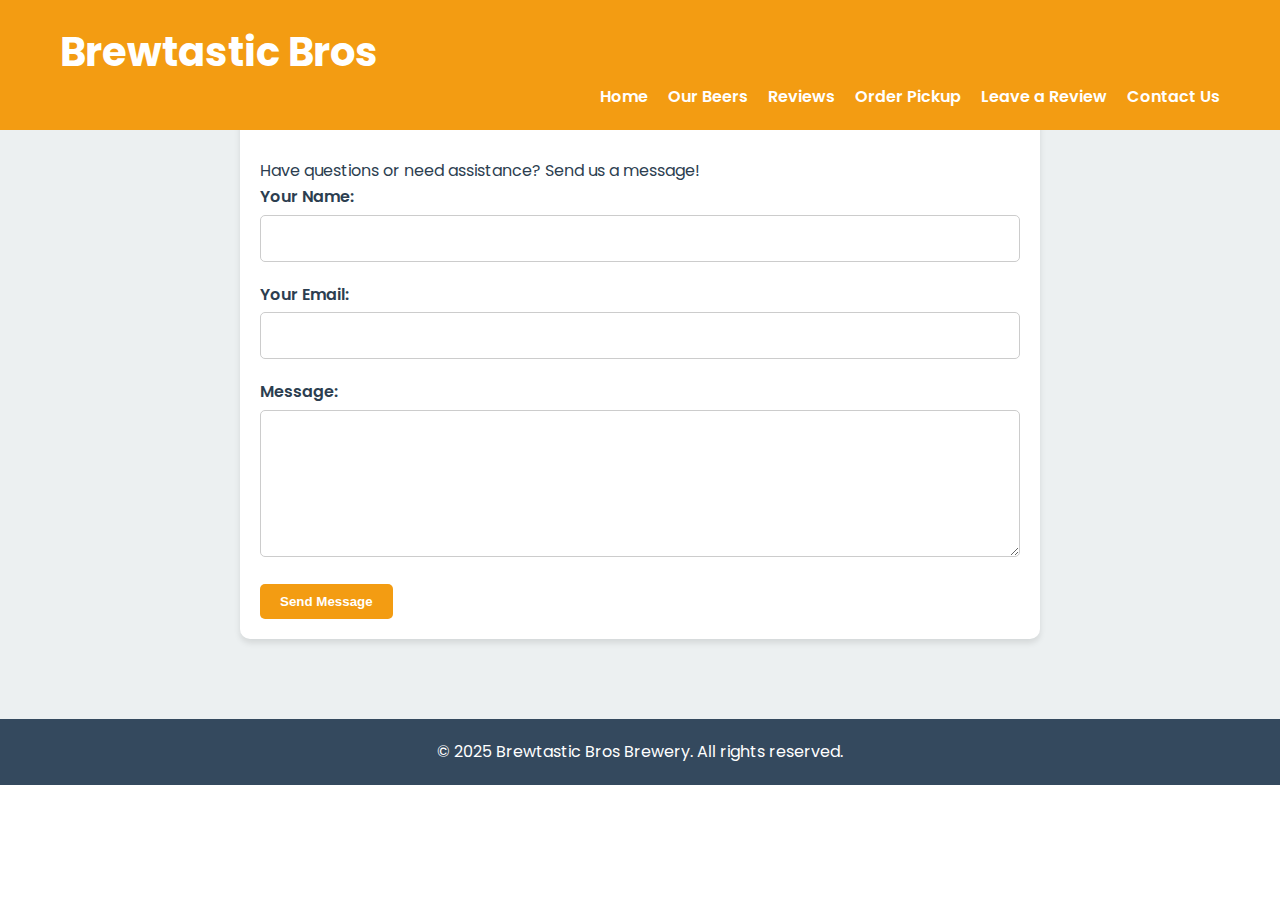
==== contact.html @ 4c9c12b4 "Update contact.html" ====
<!DOCTYPE html>
<html lang="en">
<head>
    <meta charset="UTF-8">
    <meta name="viewport" content="width=device-width, initial-scale=1.0">
    <title>Contact Us - Brewtastic Bros</title>
    <link href="https://fonts.googleapis.com/css2?family=Poppins:wght@300;400;600&display=swap" rel="stylesheet">
    <link rel="stylesheet" href="css/style.css"> <!-- Link to your existing CSS file -->
</head>
<body>
    <header>
        <div class="container">
            <nav>
                <div class="logo">
                    <h1>Brewtastic Bros</h1>
                </div>
                <ul>
                    <li><a href="index.html#home">Home</a></li>
                    <li><a href="index.html#beers">Our Beers</a></li>
                    <li><a href="index.html#reviews">Reviews</a></li>
                    <li><a href="order.html">Order Pickup</a></li>
                    <li><a href="leave-review.html">Leave a Review</a></li>
                    <li><a href="contact.html">Contact Us</a></li>
                </ul>
            </nav>
        </div>
    </header>

    <section class="contact-form-section">
        <div class="container">
            <h2>Contact Us</h2>
            <p>Have questions or need assistance?  Send us a message!</p>
            <form action="mailto:your-email@example.com" method="post" enctype="text/plain">
                <label for="name">Your Name:</label>
                <input type="text" id="name" name="name" required>

                <label for="email">Your Email:</label>
                <input type="email" id="email" name="email" required>

                <label for="message">Message:</label>
                <textarea id="message" name="message" rows="5" required></textarea>

                <button type="submit" class="btn">Send Message</button>
            </form>
        </div>
    </section>

    <footer>
        <div class="container">
            <p>&copy; 2025 Brewtastic Bros Brewery. All rights reserved.</p>
        </div>
    </footer>
</body>
</html>
---- css/style.css ----
:root {
    --primary-color: #f39c12;
    --secondary-color: #34495e;
    --text-color: #2c3e50;
    --background-color: #ecf0f1;
}

* {
    margin: 0;
    padding: 0;
    box-sizing: border-box;
}

body {
    font-family: 'Poppins', sans-serif;
    line-height: 1.6;
    color: var(--text-color);
    /*background-color: var(--background-color);*/ /* Remove this if you only want the image */
    background-image: url("images/BeerBarrel.jpeg"); /* Replace with your image URL */
    background-size: cover;
    background-position: center;
    background-repeat: no-repeat;
    background-attachment: fixed; /* Optional: Keeps the background fixed during scroll */
}

.container {
    max-width: 1200px;
    margin: 0 auto;
    padding: 0 20px;
}

header {
    background-color: var(--primary-color);
    padding: 20px 0;
    position: fixed;
    width: 100%;
    top: 0;
    z-index: 1000;
}

.logo h1 {
    font-size: 2.5rem;
    color: #fff;
}

nav ul {
    display: flex;
    justify-content: flex-end;
    list-style: none;
}

nav ul li {
    margin-left: 20px;
}

nav ul li a {
    color: #fff;
    text-decoration: none;
    font-weight: 600;
    transition: color 0.3s ease;
}

nav ul li a:hover {
    color: var(--secondary-color);
}

.hero {
    background: url('https://source.unsplash.com/1600x900/?brewery') no-repeat center center/cover;
    height: 100vh;
    display: flex;
    align-items: center;
    justify-content: center;
    text-align: center;
    color: #000000;
    padding-top: 80px;
}

.hero-content h2 {
    font-size: 3rem;
    margin-bottom: 20px;
}

.hero-content p {
    font-size: 1.2rem;
    max-width: 600px;
    margin: 0 auto;
}

.section {
    padding: 80px 0;
}

.section-title {
    text-align: center;
    margin-bottom: 40px;
    font-size: 2.5rem;
    color: var(--secondary-color);
}

.beer-grid {
    display: grid;
    grid-template-columns: repeat(auto-fit, minmax(250px, 1fr));
    gap: 30px;
}

.beer-card {
    background-color: #fff;
    border-radius: 10px;
    overflow: hidden;
    box-shadow: 0 4px 6px rgba(0, 0, 0, 0.1);
    transition: transform 0.3s ease;
}

.beer-card:hover {
    transform: translateY(-5px);
}

.beer-card img {
    width: 100%;
    height: 200px;
    object-fit: cover;
}

.beer-info {
    padding: 20px;
}

.beer-info h3 {
    margin-bottom: 10px;
    color: var(--secondary-color);
}

.beer-info p {
    margin-bottom: 15px;
}

.beer-price {
    font-weight: 600;
    color: var(--primary-color);
}

.reviews {
    background-color: var(--secondary-color);
    color: #fff;
}

.review-grid {
    display: grid;
    grid-template-columns: repeat(auto-fit, minmax(300px, 1fr));
    gap: 30px;
}

.review-card {
    background-color: rgba(255, 255, 255, 0.1);
    padding: 20px;
    border-radius: 10px;
}

.review-card p {
    font-style: italic;
}

.review-card strong {
    display: block;
    margin-top: 10px;
}

.btn {
    display: inline-block;
    background-color: var(--primary-color);
    color: #fff;
    padding: 10px 20px;
    border: none;
    border-radius: 5px;
    text-decoration: none;
    font-weight: 600;
    transition: background-color 0.3s ease;
}

.btn:hover {
    background-color: var(--secondary-color);
}

footer {
    background-color: var(--secondary-color);
    color: #fff;
    text-align: center;
    padding: 20px 0;
}

/* Contact Form Styles (Add these to your style.css) */
.contact-form-section {
    padding: 80px 0;
    background-color: var(--background-color); /* Or any background you prefer */
}

.contact-form-section .container {
    max-width: 800px; /* Adjust the width as needed */
    margin: 0 auto;
    padding: 20px;
    background-color: #fff;
    border-radius: 10px;
    box-shadow: 0 4px 6px rgba(0, 0, 0, 0.1);
}

.contact-form-section h2 {
    text-align: center;
    margin-bottom: 20px;
    color: var(--secondary-color);
}

.contact-form-section label {
    display: block;
    margin-bottom: 5px;
    font-weight: 600;
    color: var(--text-color);
}

.contact-form-section input[type="text"],
.contact-form-section input[type="email"],
.contact-form-section textarea {
    width: 100%;
    padding: 10px;
    margin-bottom: 20px;
    border: 1px solid #ccc;
    border-radius: 5px;
    font-family: 'Poppins', sans-serif;
    font-size: 1rem;
}

.contact-form-section textarea {
    resize: vertical; /* Allows vertical resizing of the textarea */
}

.contact-form-section button[type="submit"] {
    /* Use the .btn class you already have */
    display: inline-block;
    background-color: var(--primary-color);
    color: #fff;
    padding: 10px 20px;
    border: none;
    border-radius: 5px;
    text-decoration: none;
    font-weight: 600;
    transition: background-color 0.3s ease;
    cursor: pointer; /* Change cursor to pointer on hover */
}

.contact-form-section button[type="submit"]:hover {
    background-color: var(--secondary-color);
}
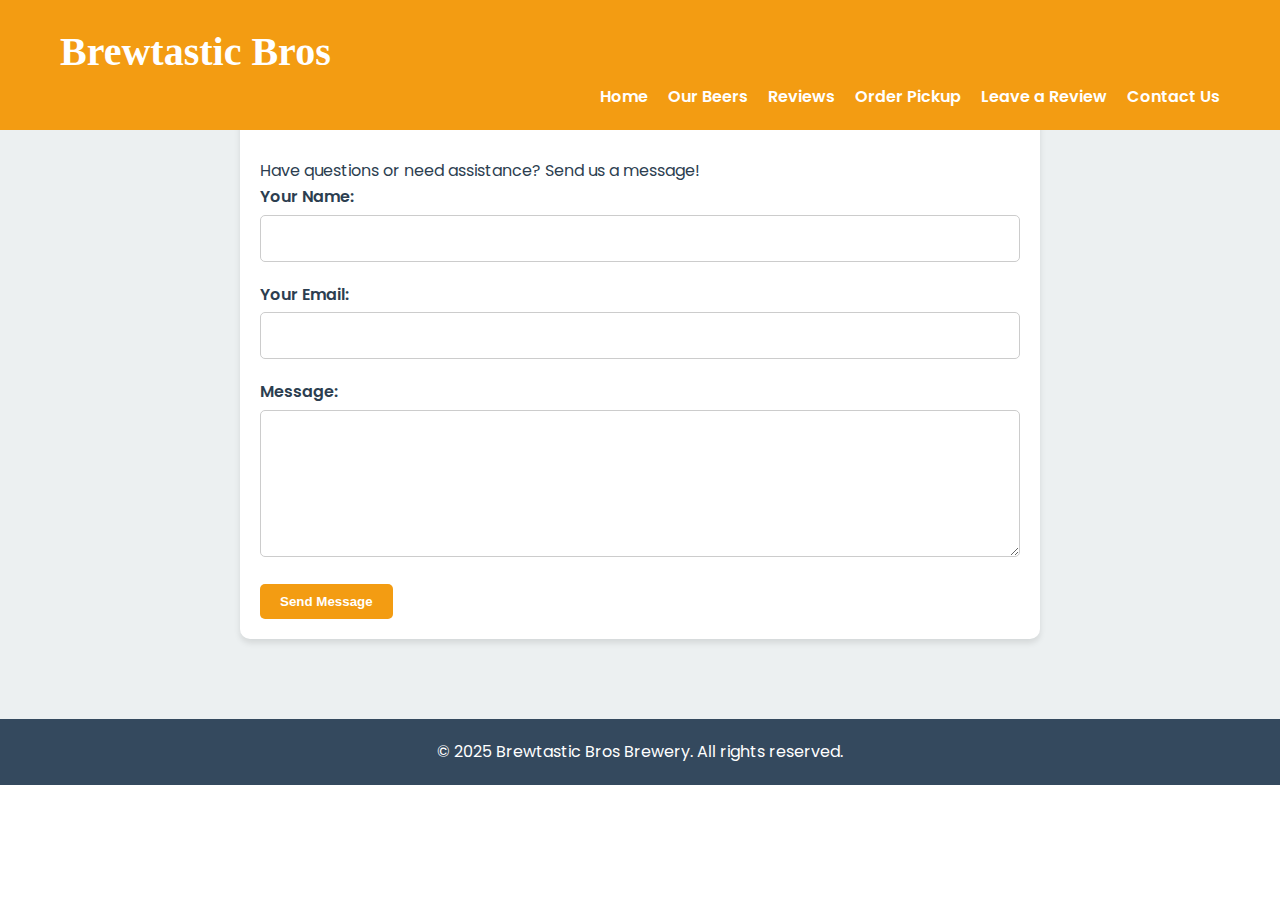
==== commit 11e7a350: "Update contact.html" ====
--- a/contact.html
+++ b/contact.html
@@ -30,18 +30,19 @@
         <div class="container">
             <h2>Contact Us</h2>
             <p>Have questions or need assistance?  Send us a message!</p>
-            <form action="mailto:your-email@example.com" method="post" enctype="text/plain">
-                <label for="name">Your Name:</label>
-                <input type="text" id="name" name="name" required>
+            <form id="contactForm">
+    <label for="name">Your Name:</label>
+    <input type="text" id="name" name="name" required>
 
-                <label for="email">Your Email:</label>
-                <input type="email" id="email" name="email" required>
+    <label for="email">Your Email:</label>
+    <input type="email" id="email" name="email" required>
 
-                <label for="message">Message:</label>
-                <textarea id="message" name="message" rows="5" required></textarea>
+    <label for="message">Message:</label>
+    <textarea id="message" name="message" rows="5" required></textarea>
 
-                <button type="submit" class="btn">Send Message</button>
-            </form>
+    <button type="submit" class="btn">Send Message</button>
+</form>
+
         </div>
     </section>
 
--- a/css/style.css
+++ b/css/style.css
@@ -15,12 +15,14 @@
     font-family: 'Poppins', sans-serif;
     line-height: 1.6;
     color: var(--text-color);
-    /*background-color: var(--background-color);*/ /* Remove this if you only want the image */
-    background-image: url("images/BeerBarrel.jpeg"); /* Replace with your image URL */
+    /* background-color: var(--background-color);  Remove this if you only want the image */
+    background-image: url("images/Field.jpeg");
+    /* Replace with your image URL */
     background-size: cover;
     background-position: center;
     background-repeat: no-repeat;
-    background-attachment: fixed; /* Optional: Keeps the background fixed during scroll */
+    background-attachment: fixed;
+    /* Optional: Keeps the background fixed during scroll */
 }
 
 .container {
@@ -39,6 +41,7 @@
 }
 
 .logo h1 {
+    font-family: 'Agbalumo';
     font-size: 2.5rem;
     color: #fff;
 }
@@ -65,7 +68,7 @@
 }
 
 .hero {
-    background: url('https://source.unsplash.com/1600x900/?brewery') no-repeat center center/cover;
+    /* background: url('images/Field.jpeg') no-repeat center center/cover; */
     height: 100vh;
     display: flex;
     align-items: center;
@@ -76,6 +79,7 @@
 }
 
 .hero-content h2 {
+    font-family: 'Agbalumo';
     font-size: 3rem;
     margin-bottom: 20px;
 }
@@ -191,11 +195,13 @@
 /* Contact Form Styles (Add these to your style.css) */
 .contact-form-section {
     padding: 80px 0;
-    background-color: var(--background-color); /* Or any background you prefer */
+    background-color: var(--background-color);
+    /* Or any background you prefer */
 }
 
 .contact-form-section .container {
-    max-width: 800px; /* Adjust the width as needed */
+    max-width: 800px;
+    /* Adjust the width as needed */
     margin: 0 auto;
     padding: 20px;
     background-color: #fff;
@@ -229,7 +235,8 @@
 }
 
 .contact-form-section textarea {
-    resize: vertical; /* Allows vertical resizing of the textarea */
+    resize: vertical;
+    /* Allows vertical resizing of the textarea */
 }
 
 .contact-form-section button[type="submit"] {
@@ -243,9 +250,37 @@
     text-decoration: none;
     font-weight: 600;
     transition: background-color 0.3s ease;
-    cursor: pointer; /* Change cursor to pointer on hover */
+    cursor: pointer;
+    /* Change cursor to pointer on hover */
 }
 
 .contact-form-section button[type="submit"]:hover {
     background-color: var(--secondary-color);
 }
+
+/* CSS for the scrolling beer cards */
+.scrolling-beers {
+    display: flex; /* Arrange beer-card elements horizontally */
+    overflow: hidden; /* Hide overflowing beer-card elements */
+    animation: scrollBeers 30s linear infinite; /* Animate the scrolling */
+    width: fit-content; /* Make container wide enough to hold all beer-card elements */
+}
+
+.beer-card {
+    flex: none; /* Prevent beer-card elements from shrinking or growing */
+    width: 250px; /* Set a fixed width for beer-card elements */
+    margin-right: 30px; /* Add spacing between beer-card elements */
+    border-radius: 10px;
+    overflow: hidden;
+    box-shadow: 0 4px 6px rgba(0, 0, 0, 0.1);
+    transition: transform 0.3s ease;
+}
+
+@keyframes scrollBeers {
+    0% {
+        transform: translateX(0%); /* Start at original position */
+    }
+    100% {
+        transform: translateX(-50%); /* Move all beer-card elements to the left */
+    }
+}
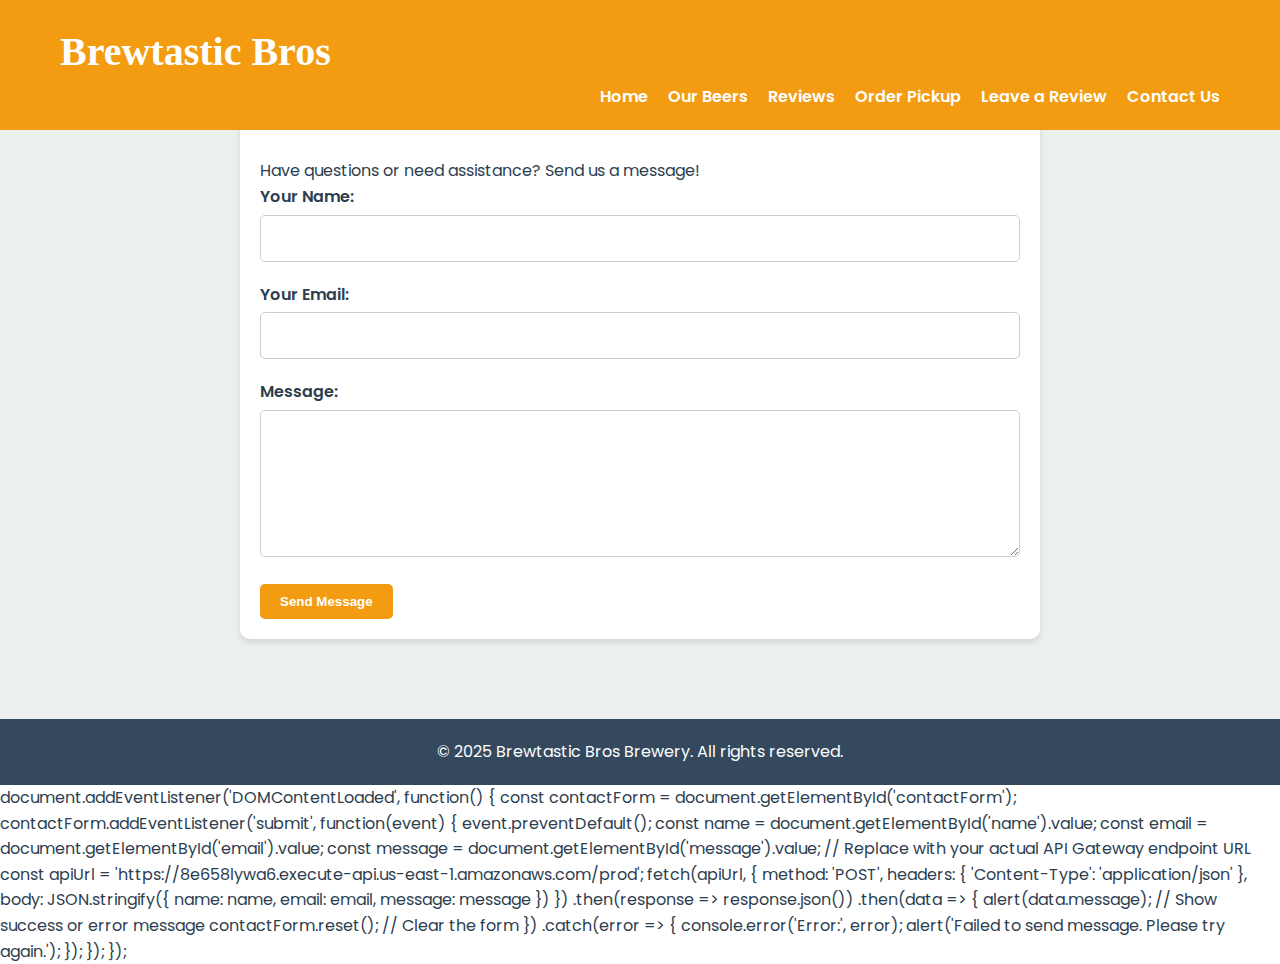
==== commit 8a5fe383: "Update contact.html" ====
--- a/contact.html
+++ b/contact.html
@@ -51,5 +51,41 @@
             <p>&copy; 2025 Brewtastic Bros Brewery. All rights reserved.</p>
         </div>
     </footer>
+    document.addEventListener('DOMContentLoaded', function() {
+    const contactForm = document.getElementById('contactForm');
+
+    contactForm.addEventListener('submit', function(event) {
+        event.preventDefault();
+
+        const name = document.getElementById('name').value;
+        const email = document.getElementById('email').value;
+        const message = document.getElementById('message').value;
+
+        // Replace with your actual API Gateway endpoint URL
+        const apiUrl = 'https://8e658lywa6.execute-api.us-east-1.amazonaws.com/prod';
+
+        fetch(apiUrl, {
+            method: 'POST',
+            headers: {
+                'Content-Type': 'application/json'
+            },
+            body: JSON.stringify({
+                name: name,
+                email: email,
+                message: message
+            })
+        })
+        .then(response => response.json())
+        .then(data => {
+            alert(data.message); // Show success or error message
+            contactForm.reset(); // Clear the form
+        })
+        .catch(error => {
+            console.error('Error:', error);
+            alert('Failed to send message. Please try again.');
+        });
+    });
+});
+
 </body>
 </html>
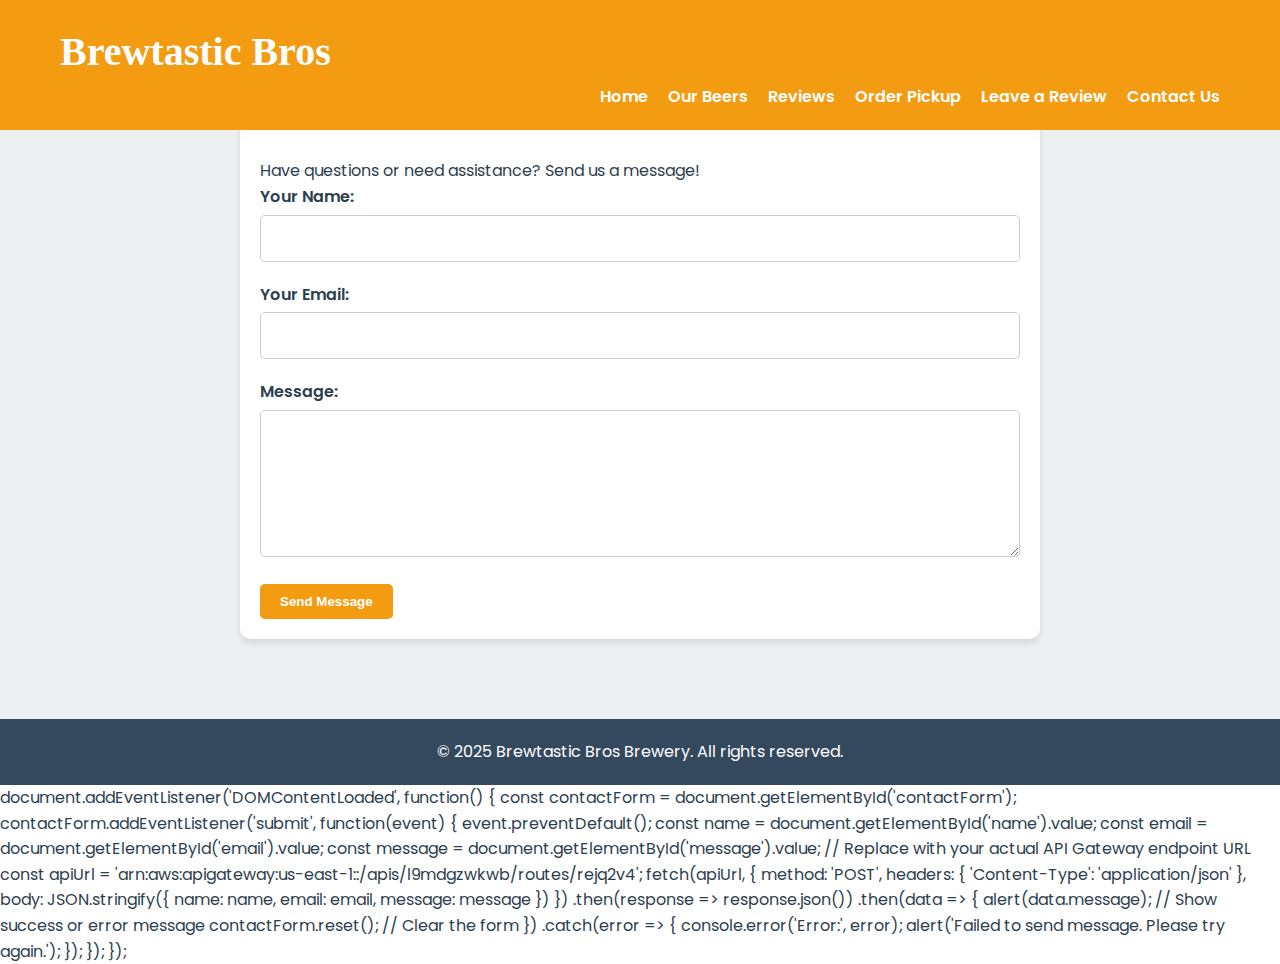
==== commit 576d3eba: "Update contact.html" ====
--- a/contact.html
+++ b/contact.html
@@ -62,7 +62,7 @@
         const message = document.getElementById('message').value;
 
         // Replace with your actual API Gateway endpoint URL
-        const apiUrl = 'https://8e658lywa6.execute-api.us-east-1.amazonaws.com/prod';
+        const apiUrl = 'arn:aws:apigateway:us-east-1::/apis/l9mdgzwkwb/routes/rejq2v4';
 
         fetch(apiUrl, {
             method: 'POST',
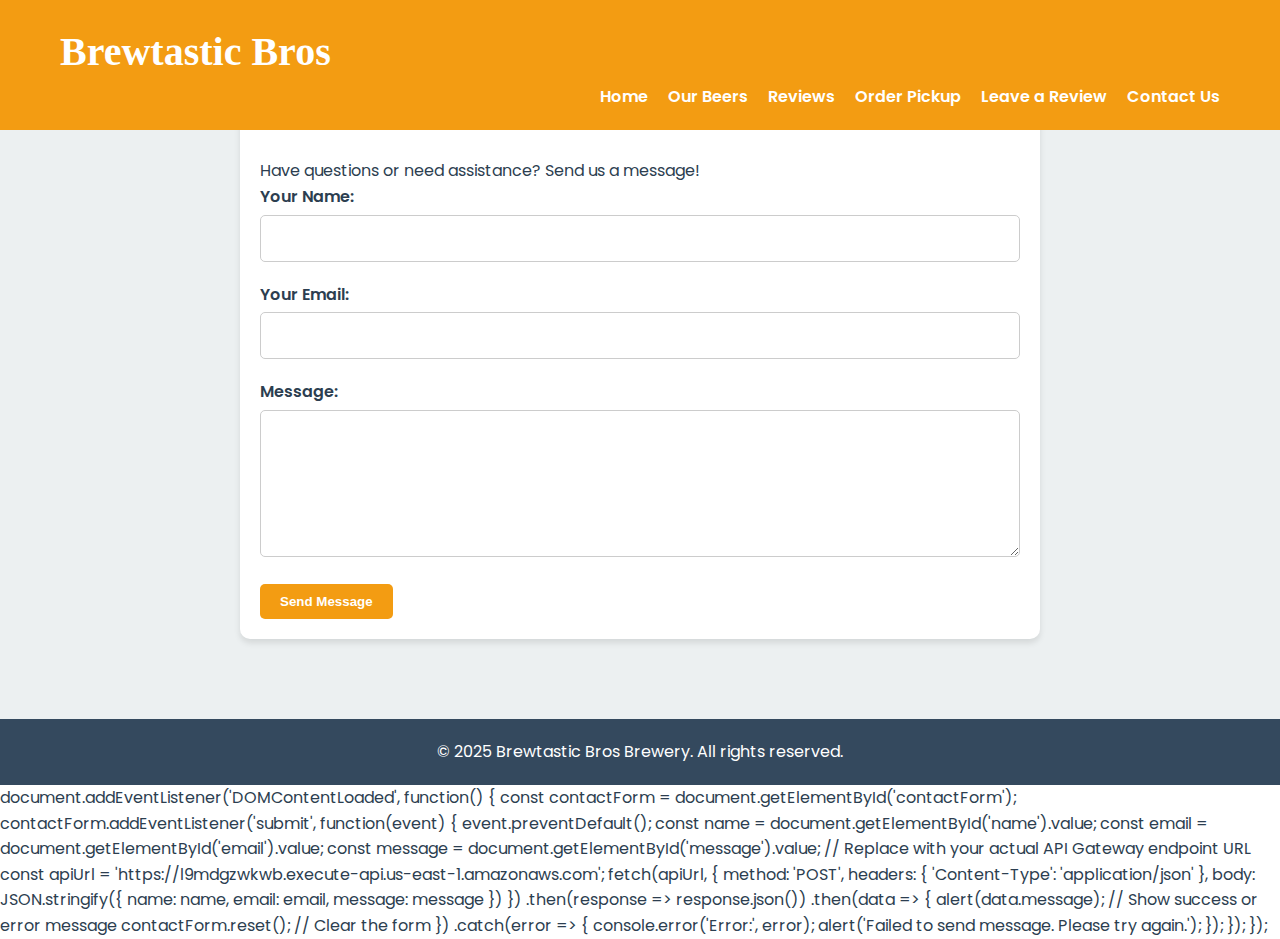
==== commit a4a2b80a: "Update contact.html" ====
--- a/contact.html
+++ b/contact.html
@@ -62,7 +62,7 @@
         const message = document.getElementById('message').value;
 
         // Replace with your actual API Gateway endpoint URL
-        const apiUrl = 'arn:aws:apigateway:us-east-1::/apis/l9mdgzwkwb/routes/rejq2v4';
+        const apiUrl = 'https://l9mdgzwkwb.execute-api.us-east-1.amazonaws.com';
 
         fetch(apiUrl, {
             method: 'POST',
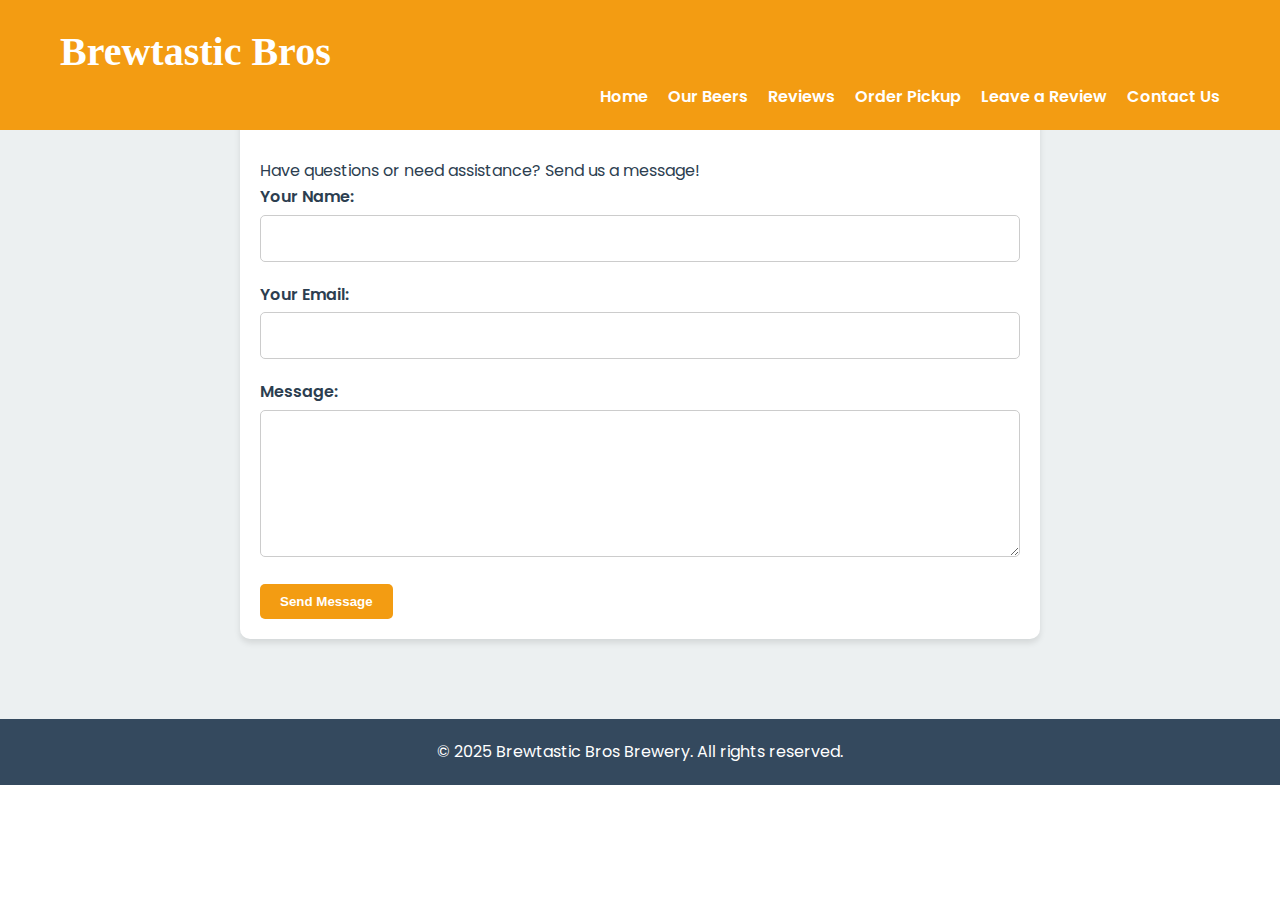
==== commit 0fb97d8a: "Update contact.html" ====
--- a/contact.html
+++ b/contact.html
@@ -29,20 +29,19 @@
     <section class="contact-form-section">
         <div class="container">
             <h2>Contact Us</h2>
-            <p>Have questions or need assistance?  Send us a message!</p>
+            <p>Have questions or need assistance? Send us a message!</p>
             <form id="contactForm">
-    <label for="name">Your Name:</label>
-    <input type="text" id="name" name="name" required>
+                <label for="name">Your Name:</label>
+                <input type="text" id="name" name="name" required>
 
-    <label for="email">Your Email:</label>
-    <input type="email" id="email" name="email" required>
+                <label for="email">Your Email:</label>
+                <input type="email" id="email" name="email" required>
 
-    <label for="message">Message:</label>
-    <textarea id="message" name="message" rows="5" required></textarea>
+                <label for="message">Message:</label>
+                <textarea id="message" name="message" rows="5" required></textarea>
 
-    <button type="submit" class="btn">Send Message</button>
-</form>
-
+                <button type="submit" class="btn">Send Message</button>
+            </form>
         </div>
     </section>
 
@@ -51,41 +50,45 @@
             <p>&copy; 2025 Brewtastic Bros Brewery. All rights reserved.</p>
         </div>
     </footer>
+
+    <!-- JavaScript moved inside a proper <script> tag -->
+    <script>
     document.addEventListener('DOMContentLoaded', function() {
-    const contactForm = document.getElementById('contactForm');
+        const contactForm = document.getElementById('contactForm');
 
-    contactForm.addEventListener('submit', function(event) {
-        event.preventDefault();
+        contactForm.addEventListener('submit', function(event) {
+            event.preventDefault();
 
-        const name = document.getElementById('name').value;
-        const email = document.getElementById('email').value;
-        const message = document.getElementById('message').value;
+            const name = document.getElementById('name').value;
+            const email = document.getElementById('email').value;
+            const message = document.getElementById('message').value;
 
-        // Replace with your actual API Gateway endpoint URL
-        const apiUrl = 'https://l9mdgzwkwb.execute-api.us-east-1.amazonaws.com';
+            // Ensure this URL includes the full API Gateway Invoke URL
+            const apiUrl = 'https://l9mdgzwkwb.execute-api.us-east-1.amazonaws.com/prod/contact'; 
 
-        fetch(apiUrl, {
-            method: 'POST',
-            headers: {
-                'Content-Type': 'application/json'
-            },
-            body: JSON.stringify({
-                name: name,
-                email: email,
-                message: message
+            fetch(apiUrl, {
+                method: 'POST',
+                headers: {
+                    'Content-Type': 'application/json'
+                },
+                body: JSON.stringify({
+                    name: name,
+                    email: email,
+                    message: message
+                })
             })
-        })
-        .then(response => response.json())
-        .then(data => {
-            alert(data.message); // Show success or error message
-            contactForm.reset(); // Clear the form
-        })
-        .catch(error => {
-            console.error('Error:', error);
-            alert('Failed to send message. Please try again.');
+            .then(response => response.json())
+            .then(data => {
+                alert(data.message); // Show success or error message
+                contactForm.reset(); // Clear the form
+            })
+            .catch(error => {
+                console.error('Error:', error);
+                alert('Failed to send message. Please try again.');
+            });
         });
     });
-});
+    </script>
 
 </body>
 </html>
